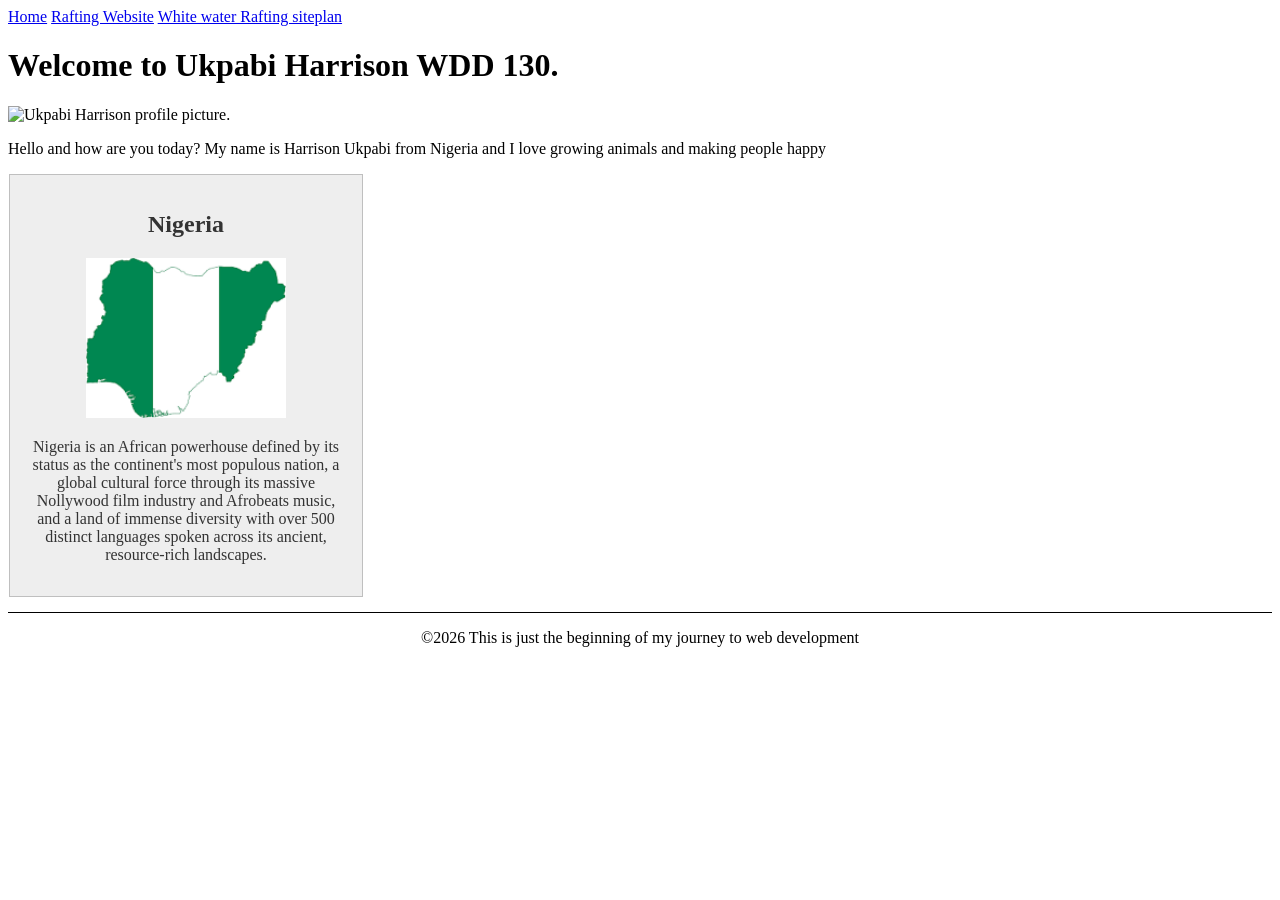
==== index.html @ 20e8690f "w02 assignment" ====
<!DOCTYPE html>
<html lang="en">

<head>
    <meta charset="UTF-8">
    <meta name="viewport" content="width=device-width, initial-scale=1.0">
    <meta name="description" content="personal page fo Ukpabi Harrison for WDD130.">
    <meta name="author" content="Ukpabi Harrison">
    <title>WDD 130 | Ukpabi Harrison Personal Homepage</title>
    <link rel="stylesheet" href="styles/styles.css">
</head>

<body>
    <header>
        <nav>
            <a href="#">Home</a>
            <a href="wwr/">Rafting Website</a>
            <a href="wwr/site-plan-rafting.html">White water Rafting siteplan </a>
        </nav>
    </header>
    <main>

        <h1>Welcome to Ukpabi Harrison WDD 130.</h1>

        <img src="images/profile.jpeg" alt="Ukpabi Harrison profile picture." width="200">
        <p>Hello and how are you today? My name is Harrison Ukpabi from Nigeria and I love growing
            animals and
            making
            people happy
        </p>
    </main>
    <aside>
        <h2>Nigeria</h2>
        <img src="images/Nigeria.png" alt="Nigeria color">
        <p>Nigeria is an African powerhouse defined by its status as the continent's most populous
            nation, a
            global cultural force through its massive Nollywood film industry and Afrobeats music,
            and a land of
            immense diversity with over 500 distinct languages spoken across its ancient,
            resource-rich
            landscapes. </p>

    </aside>

    <footer>
        <p>©2026 This is just the beginning of my journey to web development</p>
    </footer>
</body>

</html>
---- styles/styles.css ----
main {
    max-width: 840px;
}

aside {

    width: 320px;
    margin: 1px;
    border: 1px solid rgb(0 0 0 / 0.2);
    padding: 16px;
    background-color: #eee;
    color: #333;
    text-align: center;
}

aside img {
    width: 200px;
    height: auto;
}

main img {
    width: 150;
    height: auto;

    P {
        padding: 0;
    }
}

footer {
    margin-top: 15px;
    border-top: 1px solid #000;
    text-align: center;
}
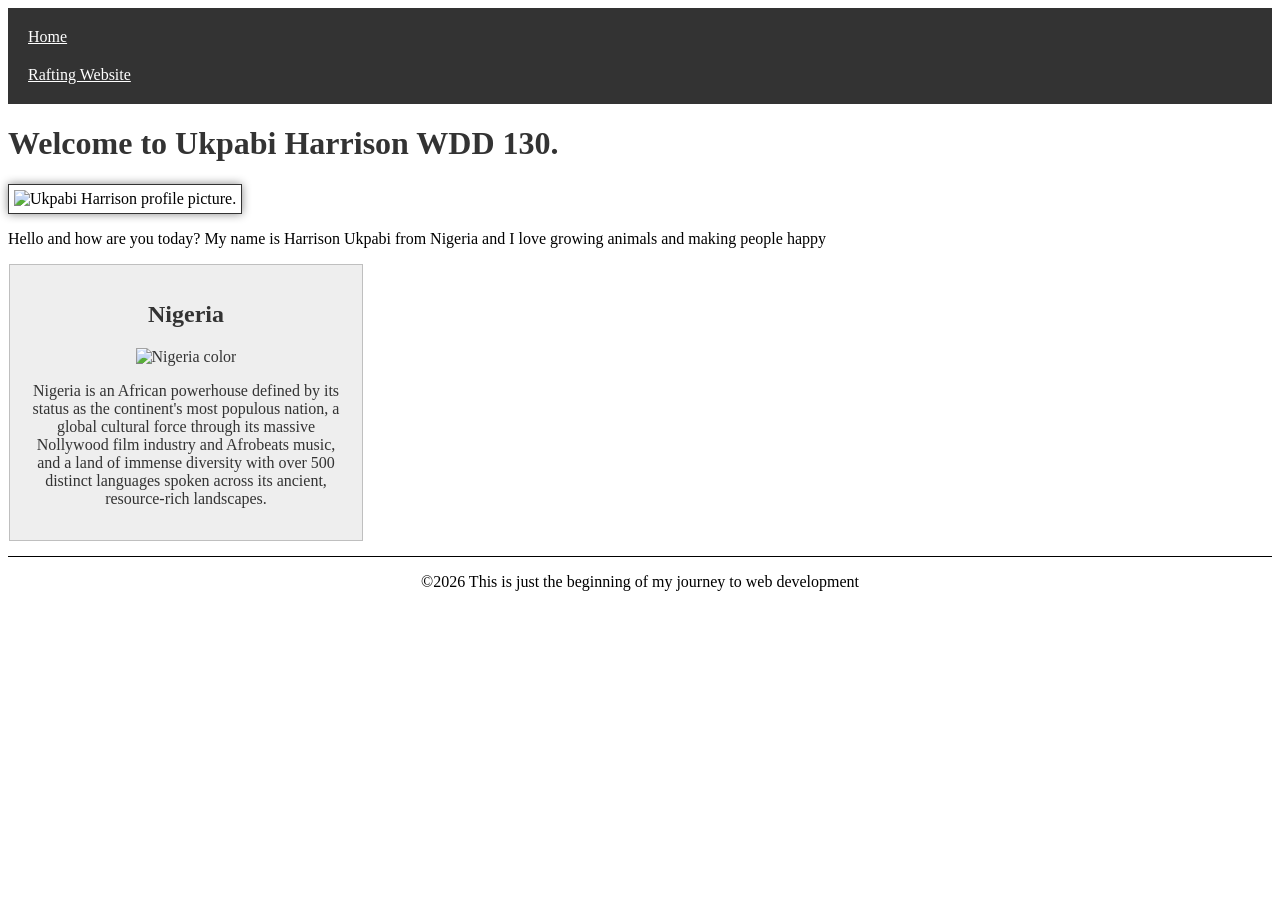
==== commit b16b9353: "w02-assignment" ====
--- a/index.html
+++ b/index.html
@@ -4,7 +4,9 @@
 <head>
     <meta charset="UTF-8">
     <meta name="viewport" content="width=device-width, initial-scale=1.0">
-    <meta name="description" content="personal page fo Ukpabi Harrison for WDD130.">
+    <meta
+      name="Nigeria is a vibrant West African country known for its diverse cultures, rich history, and growing technology and web development community."
+      content="personal page for Ukpabi Harrison, a WDD 130 student from Port Harcourt, Nigeria, learning web development, HTML, CSS, and programming.">
     <meta name="author" content="Ukpabi Harrison">
     <title>WDD 130 | Ukpabi Harrison Personal Homepage</title>
     <link rel="stylesheet" href="styles/styles.css">
@@ -15,7 +17,7 @@
         <nav>
             <a href="#">Home</a>
             <a href="wwr/">Rafting Website</a>
-            <a href="wwr/site-plan-rafting.html">White water Rafting siteplan </a>
+
         </nav>
     </header>
     <main>
@@ -31,7 +33,7 @@
     </main>
     <aside>
         <h2>Nigeria</h2>
-        <img src="images/Nigeria.png" alt="Nigeria color">
+        <img src="images/nigeria.png" alt="Nigeria color">
         <p>Nigeria is an African powerhouse defined by its status as the continent's most populous
             nation, a
             global cultural force through its massive Nollywood film industry and Afrobeats music,
--- a/styles/styles.css
+++ b/styles/styles.css
@@ -1,5 +1,20 @@
 main {
     max-width: 840px;
+}
+
+nav a {
+    color: white;
+    padding: 10px;
+    display: block;
+}
+
+h1 {
+    color: #333;
+}
+
+nav {
+    background-color: #333;
+    padding: 10px;
 }
 
 aside {
@@ -19,12 +34,15 @@
 }
 
 main img {
-    width: 150;
+    width: 150px;
     height: auto;
+    border: 1px solid #333;
+    padding: 5px;
+    box-shadow: 0 0 10px #888;
+}
 
-    P {
-        padding: 0;
-    }
+P {
+    padding: 0;
 }
 
 footer {
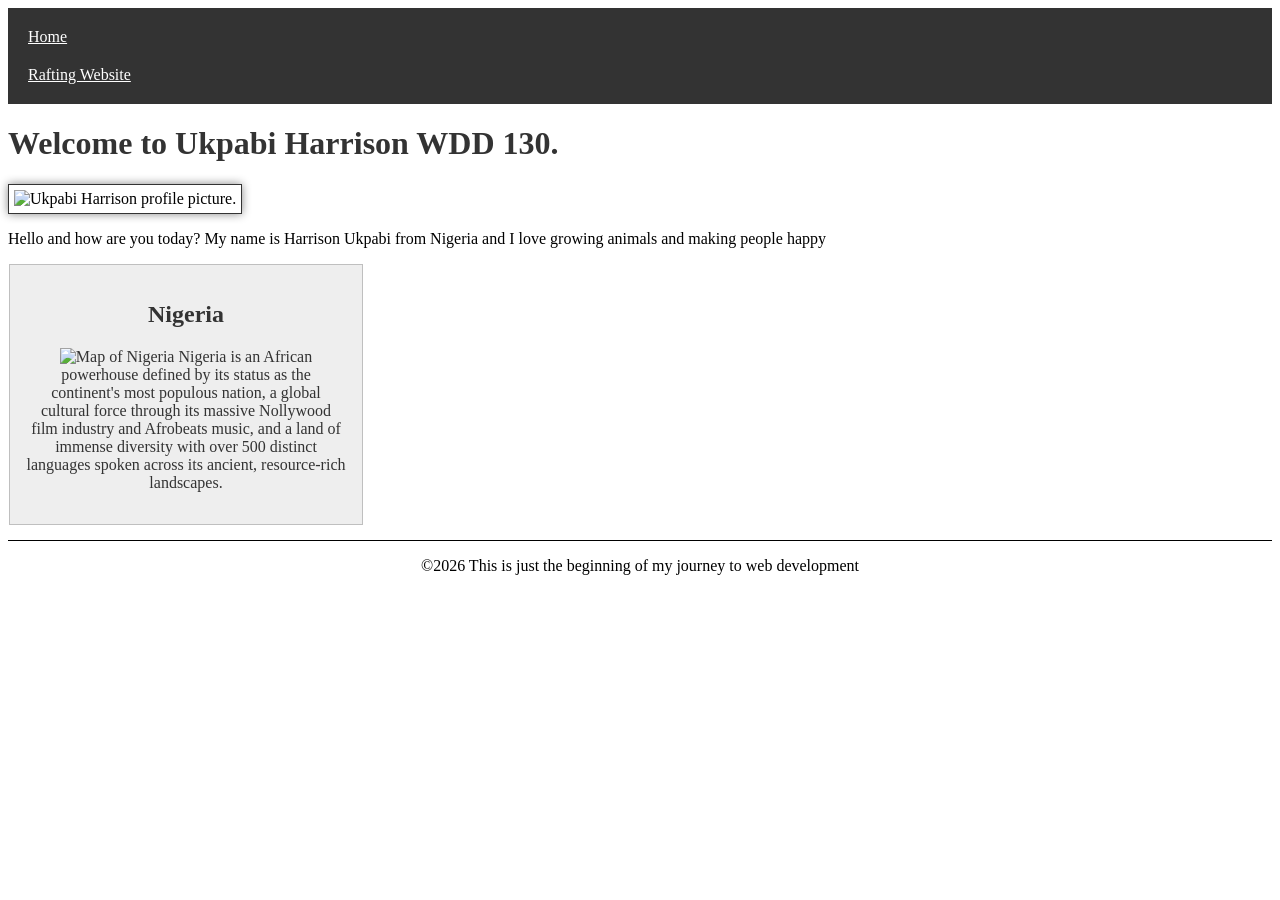
==== commit aaa816ac: "stiil-w02" ====
--- a/index.html
+++ b/index.html
@@ -4,9 +4,8 @@
 <head>
     <meta charset="UTF-8">
     <meta name="viewport" content="width=device-width, initial-scale=1.0">
-    <meta
-      name="Nigeria is a vibrant West African country known for its diverse cultures, rich history, and growing technology and web development community."
-      content="personal page for Ukpabi Harrison, a WDD 130 student from Port Harcourt, Nigeria, learning web development, HTML, CSS, and programming.">
+    <meta name="description"
+      content="Personal page for Ukpabi Harrison, a WDD 130 student from Port Harcourt, Nigeria, learning web development, HTML, CSS, and programming.">
     <meta name="author" content="Ukpabi Harrison">
     <title>WDD 130 | Ukpabi Harrison Personal Homepage</title>
     <link rel="stylesheet" href="styles/styles.css">
@@ -33,14 +32,14 @@
     </main>
     <aside>
         <h2>Nigeria</h2>
-        <img src="images/nigeria.png" alt="Nigeria color">
-        <p>Nigeria is an African powerhouse defined by its status as the continent's most populous
-            nation, a
-            global cultural force through its massive Nollywood film industry and Afrobeats music,
-            and a land of
-            immense diversity with over 500 distinct languages spoken across its ancient,
-            resource-rich
-            landscapes. </p>
+        <img src="images/nigeria.png" alt="Map of Nigeria" <p> Nigeria is an African powerhouse
+        defined by its status as the continent's most populous
+        nation, a
+        global cultural force through its massive Nollywood film industry and Afrobeats music,
+        and a land of
+        immense diversity with over 500 distinct languages spoken across its ancient,
+        resource-rich
+        landscapes. </p>
 
     </aside>
 
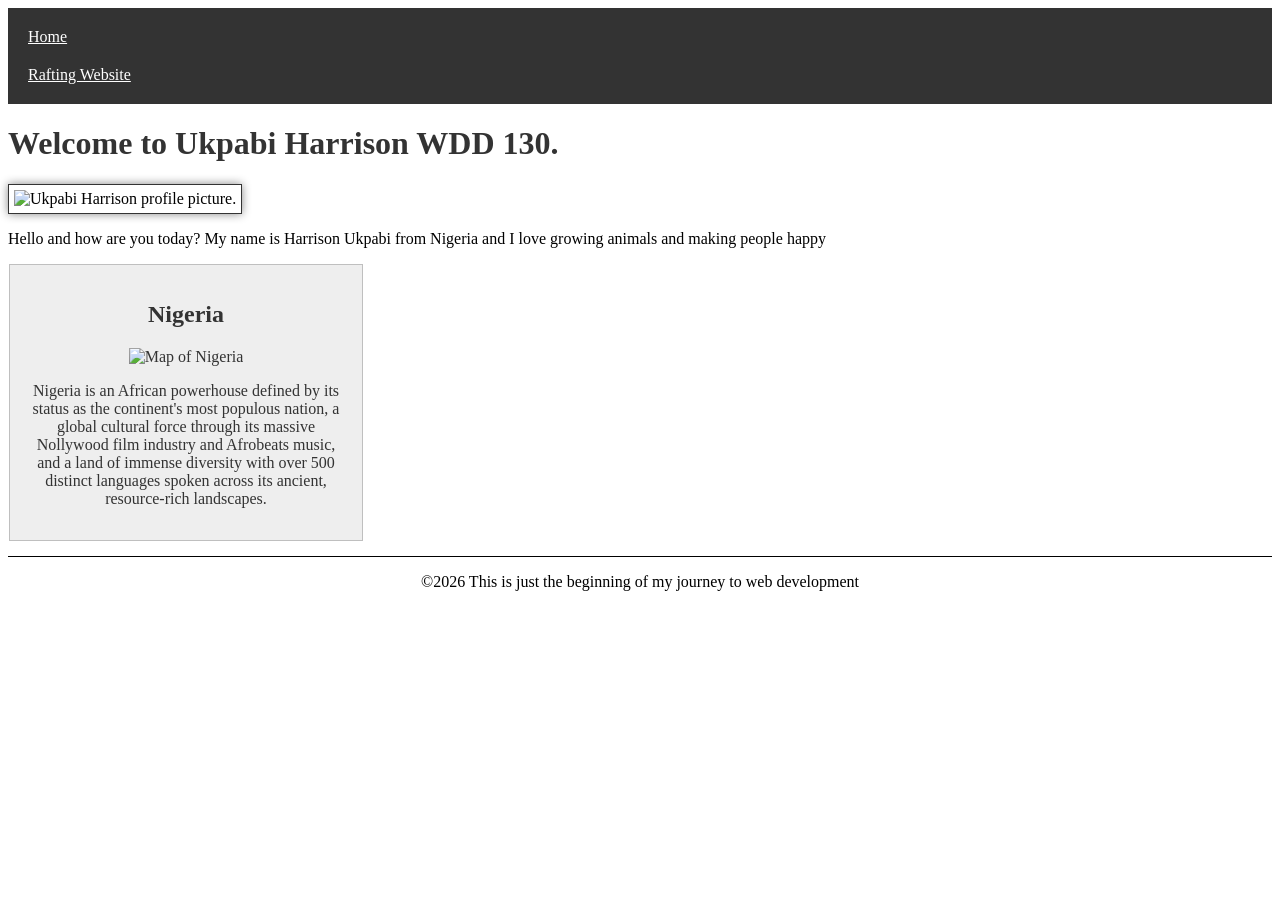
==== commit d9e553f1: "w02" ====
--- a/index.html
+++ b/index.html
@@ -32,15 +32,13 @@
     </main>
     <aside>
         <h2>Nigeria</h2>
-        <img src="images/nigeria.png" alt="Map of Nigeria" <p> Nigeria is an African powerhouse
-        defined by its status as the continent's most populous
-        nation, a
-        global cultural force through its massive Nollywood film industry and Afrobeats music,
-        and a land of
-        immense diversity with over 500 distinct languages spoken across its ancient,
-        resource-rich
-        landscapes. </p>
-
+        <img src="images/nigeria.png" alt="Map of Nigeria">
+        <p>Nigeria is an African powerhouse defined by its status as the continent's most populous
+            nation, a global cultural force through its massive Nollywood film industry and
+            Afrobeats
+            music, and a land of immense diversity with over 500 distinct languages spoken across
+            its
+            ancient, resource-rich landscapes.</p>
     </aside>
 
     <footer>
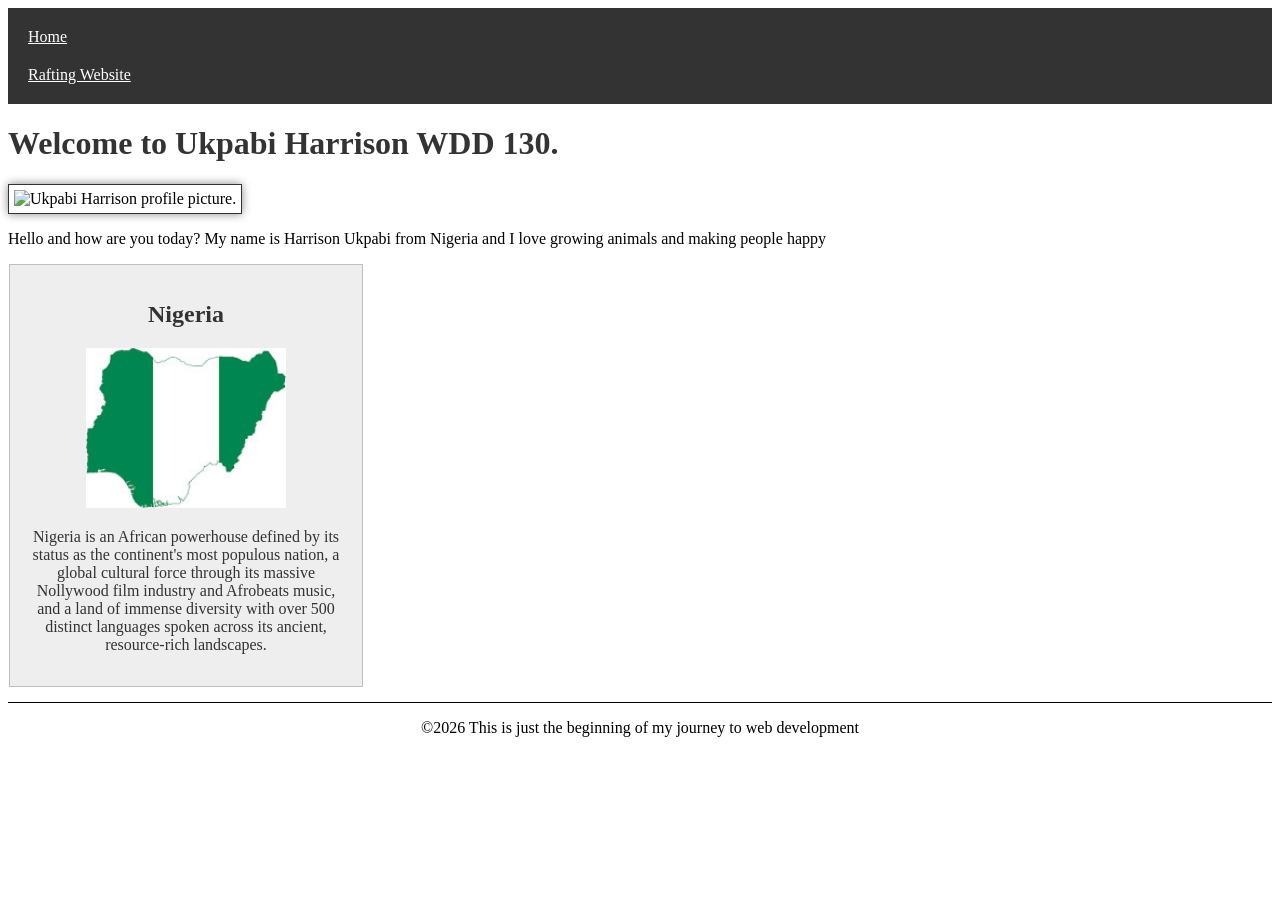
==== commit 930ec191: "w022" ====
--- a/index.html
+++ b/index.html
@@ -32,7 +32,7 @@
     </main>
     <aside>
         <h2>Nigeria</h2>
-        <img src="images/nigeria.png" alt="Map of Nigeria">
+        <img src="images/nigeria.jpeg" alt="Map of Nigeria">
         <p>Nigeria is an African powerhouse defined by its status as the continent's most populous
             nation, a global cultural force through its massive Nollywood film industry and
             Afrobeats
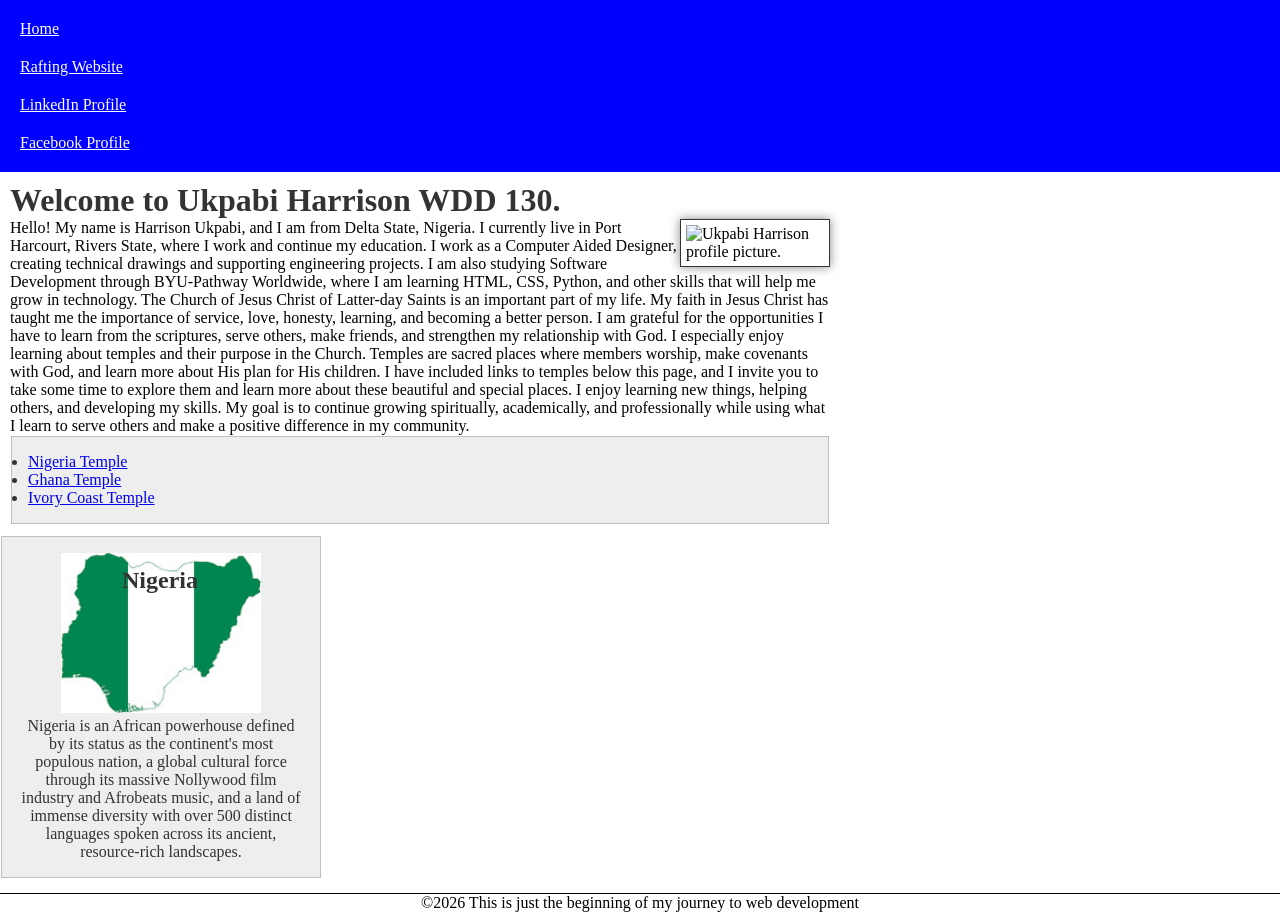
==== commit c57bb05e: "w03" ====
--- a/index.html
+++ b/index.html
@@ -16,6 +16,8 @@
         <nav>
             <a href="#">Home</a>
             <a href="wwr/">Rafting Website</a>
+            <a href="">LinkedIn Profile</a>
+            <a href="https://facebook.com">Facebook Profile</a>
 
         </nav>
     </header>
@@ -24,13 +26,56 @@
         <h1>Welcome to Ukpabi Harrison WDD 130.</h1>
 
         <img src="images/profile.jpeg" alt="Ukpabi Harrison profile picture." width="200">
-        <p>Hello and how are you today? My name is Harrison Ukpabi from Nigeria and I love growing
-            animals and
-            making
-            people happy
+
+        <p>Hello! My name is Harrison Ukpabi, and I am from Delta State, Nigeria. I currently live
+            in Port
+            Harcourt, Rivers State, where I work and continue my education. I work as a Computer
+            Aided Designer,
+            creating technical drawings and supporting engineering projects. I am also studying
+            Software
+            Development through BYU-Pathway Worldwide, where I am learning HTML, CSS, Python, and
+            other skills
+            that will help me grow in technology. The Church of Jesus Christ of Latter-day Saints is
+            an
+            important part of my life. My faith in Jesus Christ has taught me the importance of
+            service, love,
+            honesty, learning, and becoming a better person. I am grateful for the opportunities I
+            have to learn
+            from the scriptures, serve others, make friends, and strengthen my relationship with
+            God. I
+            especially enjoy learning about temples and their purpose in the Church. Temples are
+            sacred places
+            where members worship, make covenants with God, and learn more about His plan for His
+            children. I
+            have included links to temples below this page, and I invite you to take some time to
+            explore them
+            and learn more about these beautiful and special places. I enjoy learning new things,
+            helping
+            others, and developing my skills. My goal is to continue growing spiritually,
+            academically, and
+            professionally while using what I learn to serve others and make a positive difference
+            in my
+            community.
+
         </p>
+
+        <ul class="box">
+            <li>
+                <a href="https://www.churchofjesuschrist.org/temples/details/aba-nigeria-temple"
+                  target="_blank">Nigeria Temple</a>
+            </li>
+            <li>
+                <a href="https://www.churchofjesuschrist.org/temples/details/accra-ghana-temple"
+                  target="_blank">Ghana Temple</a>
+            </li>
+            <li>
+                <a href="https://www.churchofjesuschrist.org/temples/details/abidjan-ivory-coast-temple"
+                  target="_blank">Ivory Coast Temple</a>
+            </li>
+        </ul>
+
     </main>
-    <aside>
+    <aside class="box">
         <h2>Nigeria</h2>
         <img src="images/nigeria.jpeg" alt="Map of Nigeria">
         <p>Nigeria is an African powerhouse defined by its status as the continent's most populous
--- a/styles/styles.css
+++ b/styles/styles.css
@@ -1,5 +1,13 @@
+* {
+    margin: 0;
+    padding: 0;
+    box-sizing: border-box;
+
+}
+
 main {
     max-width: 840px;
+    padding: 10px;
 }
 
 nav a {
@@ -13,19 +21,22 @@
 }
 
 nav {
-    background-color: #333;
+    background-color: blue;
     padding: 10px;
 }
 
 aside {
 
     width: 320px;
-    margin: 1px;
-    border: 1px solid rgb(0 0 0 / 0.2);
-    padding: 16px;
-    background-color: #eee;
-    color: #333;
+
     text-align: center;
+    position: relative;
+}
+
+aside h2 {
+    position: absolute;
+    top: 30px;
+    left: 120px;
 }
 
 aside img {
@@ -39,6 +50,8 @@
     border: 1px solid #333;
     padding: 5px;
     box-shadow: 0 0 10px #888;
+    float: right;
+
 }
 
 P {
@@ -49,4 +62,15 @@
     margin-top: 15px;
     border-top: 1px solid #000;
     text-align: center;
+}
+
+/* Class selectors */
+.box {
+
+    margin: 1px;
+    border: 1px solid rgb(0 0 0 / 0.2);
+    padding: 16px;
+    background-color: #eee;
+    color: #333;
+
 }
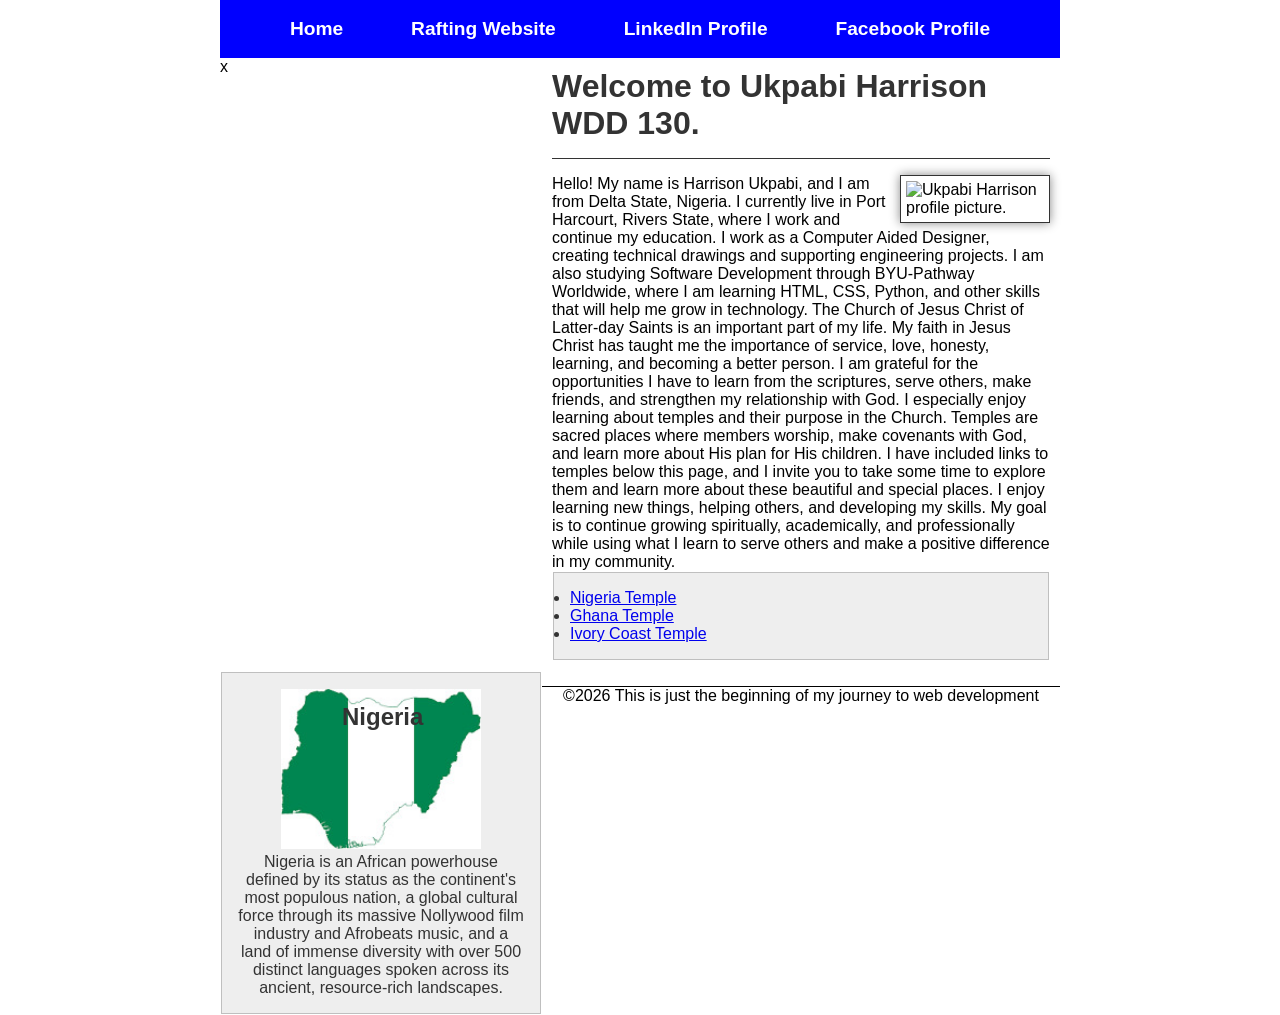
==== commit 9b2842ab: "w04" ====
--- a/index.html
+++ b/index.html
@@ -21,74 +21,85 @@
 
         </nav>
     </header>
-    <main>
+    <div class="grid">x
+        <main>
 
-        <h1>Welcome to Ukpabi Harrison WDD 130.</h1>
+            <h1>Welcome to Ukpabi Harrison WDD 130.</h1>
 
-        <img src="images/profile.jpeg" alt="Ukpabi Harrison profile picture." width="200">
+            <img src="images/profile.jpeg" alt="Ukpabi Harrison profile picture." width="200">
 
-        <p>Hello! My name is Harrison Ukpabi, and I am from Delta State, Nigeria. I currently live
-            in Port
-            Harcourt, Rivers State, where I work and continue my education. I work as a Computer
-            Aided Designer,
-            creating technical drawings and supporting engineering projects. I am also studying
-            Software
-            Development through BYU-Pathway Worldwide, where I am learning HTML, CSS, Python, and
-            other skills
-            that will help me grow in technology. The Church of Jesus Christ of Latter-day Saints is
-            an
-            important part of my life. My faith in Jesus Christ has taught me the importance of
-            service, love,
-            honesty, learning, and becoming a better person. I am grateful for the opportunities I
-            have to learn
-            from the scriptures, serve others, make friends, and strengthen my relationship with
-            God. I
-            especially enjoy learning about temples and their purpose in the Church. Temples are
-            sacred places
-            where members worship, make covenants with God, and learn more about His plan for His
-            children. I
-            have included links to temples below this page, and I invite you to take some time to
-            explore them
-            and learn more about these beautiful and special places. I enjoy learning new things,
-            helping
-            others, and developing my skills. My goal is to continue growing spiritually,
-            academically, and
-            professionally while using what I learn to serve others and make a positive difference
-            in my
-            community.
+            <p>Hello! My name is Harrison Ukpabi, and I am from Delta State, Nigeria. I currently
+                live
+                in Port
+                Harcourt, Rivers State, where I work and continue my education. I work as a Computer
+                Aided Designer,
+                creating technical drawings and supporting engineering projects. I am also studying
+                Software
+                Development through BYU-Pathway Worldwide, where I am learning HTML, CSS, Python,
+                and
+                other skills
+                that will help me grow in technology. The Church of Jesus Christ of Latter-day
+                Saints is
+                an
+                important part of my life. My faith in Jesus Christ has taught me the importance of
+                service, love,
+                honesty, learning, and becoming a better person. I am grateful for the opportunities
+                I
+                have to learn
+                from the scriptures, serve others, make friends, and strengthen my relationship with
+                God. I
+                especially enjoy learning about temples and their purpose in the Church. Temples are
+                sacred places
+                where members worship, make covenants with God, and learn more about His plan for
+                His
+                children. I
+                have included links to temples below this page, and I invite you to take some time
+                to
+                explore them
+                and learn more about these beautiful and special places. I enjoy learning new
+                things,
+                helping
+                others, and developing my skills. My goal is to continue growing spiritually,
+                academically, and
+                professionally while using what I learn to serve others and make a positive
+                difference
+                in my
+                community.
 
-        </p>
+            </p>
 
-        <ul class="box">
-            <li>
-                <a href="https://www.churchofjesuschrist.org/temples/details/aba-nigeria-temple"
-                  target="_blank">Nigeria Temple</a>
-            </li>
-            <li>
-                <a href="https://www.churchofjesuschrist.org/temples/details/accra-ghana-temple"
-                  target="_blank">Ghana Temple</a>
-            </li>
-            <li>
-                <a href="https://www.churchofjesuschrist.org/temples/details/abidjan-ivory-coast-temple"
-                  target="_blank">Ivory Coast Temple</a>
-            </li>
-        </ul>
+            <ul class="box">
+                <li>
+                    <a href="https://www.churchofjesuschrist.org/temples/details/aba-nigeria-temple"
+                      target="_blank">Nigeria Temple</a>
+                </li>
+                <li>
+                    <a href="https://www.churchofjesuschrist.org/temples/details/accra-ghana-temple"
+                      target="_blank">Ghana Temple</a>
+                </li>
+                <li>
+                    <a href="https://www.churchofjesuschrist.org/temples/details/abidjan-ivory-coast-temple"
+                      target="_blank">Ivory Coast Temple</a>
+                </li>
+            </ul>
 
-    </main>
-    <aside class="box">
-        <h2>Nigeria</h2>
-        <img src="images/nigeria.jpeg" alt="Map of Nigeria">
-        <p>Nigeria is an African powerhouse defined by its status as the continent's most populous
-            nation, a global cultural force through its massive Nollywood film industry and
-            Afrobeats
-            music, and a land of immense diversity with over 500 distinct languages spoken across
-            its
-            ancient, resource-rich landscapes.</p>
-    </aside>
-
-    <footer>
-        <p>©2026 This is just the beginning of my journey to web development</p>
-    </footer>
+        </main>
+        <aside class="box">
+            <h2>Nigeria</h2>
+            <img src="images/nigeria.jpeg" alt="Map of Nigeria">
+            <p>Nigeria is an African powerhouse defined by its status as the continent's most
+                populous
+                nation, a global cultural force through its massive Nollywood film industry and
+                Afrobeats
+                music, and a land of immense diversity with over 500 distinct languages spoken
+                across
+                its
+                ancient, resource-rich landscapes.</p>
+        </aside>
+        <div>
+            <footer>
+                <p>©2026 This is just the beginning of my journey to web development</p>
+            </footer>
 </body>
 
 </html>
--- a/styles/styles.css
+++ b/styles/styles.css
@@ -5,8 +5,23 @@
 
 }
 
+body {
+    font-family: Arial, Helvetica, sans-serif;
+}
+
+header,
+footer,
+.grid {
+    max-width: 840px;
+    margin: 0 auto;
+}
+
+.grid {
+    display: grid;
+    grid-template-columns: 1fr 2fr;
+}
+
 main {
-    max-width: 840px;
     padding: 10px;
 }
 
@@ -14,23 +29,35 @@
     color: white;
     padding: 10px;
     display: block;
+    text-decoration: none;
+    padding: 0.5rem;
+    font-size: 1.2rem;
+    font-weight: bold;
 }
 
 h1 {
     color: #333;
+    border-bottom: 1px solid #333;
+    padding-bottom: 1rem;
+    margin-bottom: 1rem;
+
 }
 
 nav {
     background-color: blue;
     padding: 10px;
+    display: flex;
+    justify-content: space-evenly;
+    align-items: center;
+
 }
 
 aside {
 
-    width: 320px;
-
+    width: 20rem;
     text-align: center;
     position: relative;
+
 }
 
 aside h2 {
